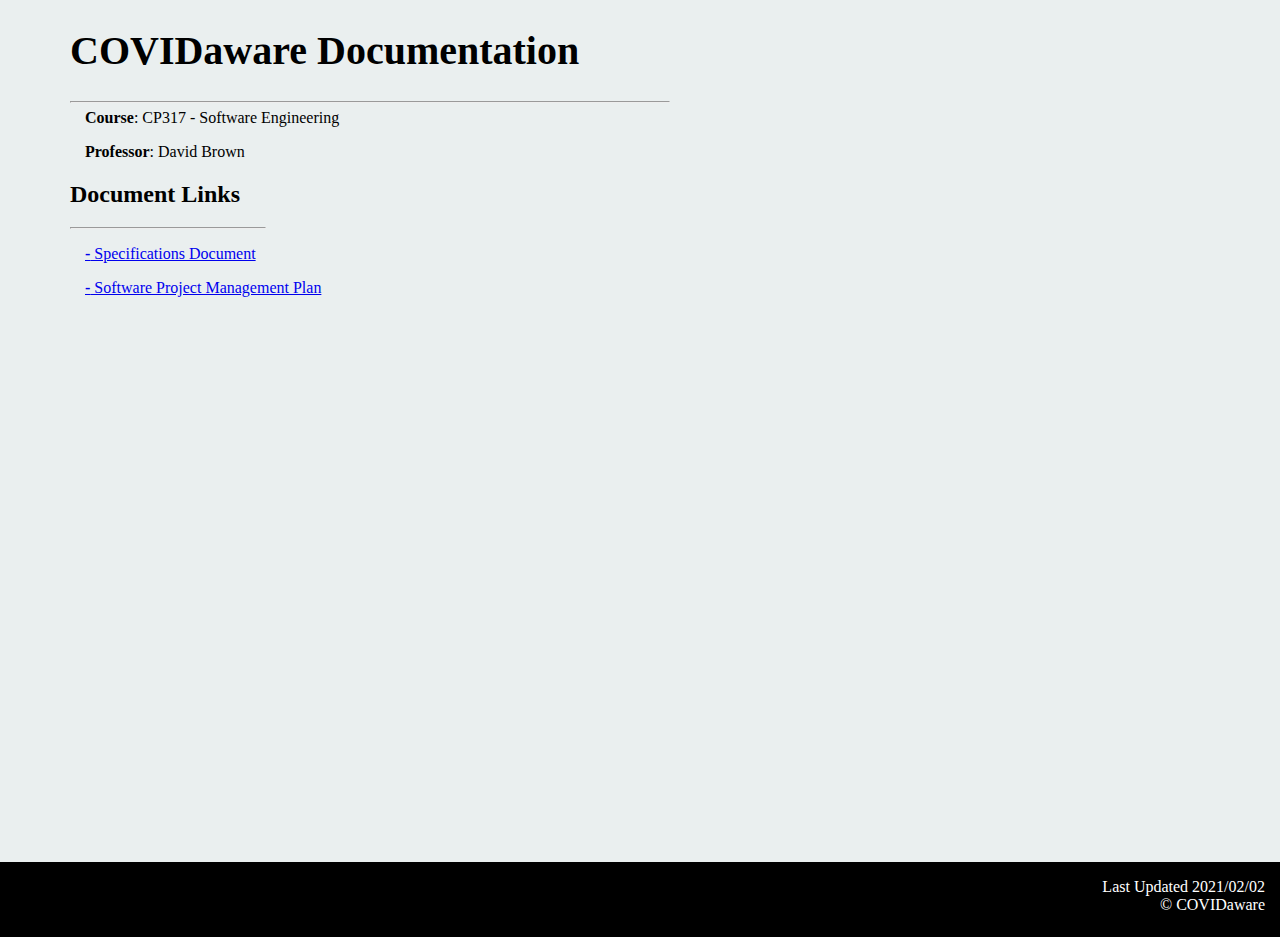
==== index.html @ 7e680162 "update" ====
<!DOCTYPE html>
<html>
    <head>
        <title>COVIDaware Documentation</title>
        <meta http-equiv="content-type" content="text/html; charset=UTF-8">
        <link rel = "stylesheet" href = "Styles.css">
    </head>

    <body>
        <div class = "pageContainer">
			<div class = "mainIndex">
				<div class = "documentationHeader">
					<h1>COVIDaware Documentation</h1>
					<hr style="width:50%;text-align:left;margin-left:0;">
				</div>
					<div class = "info">
						<div>
							<p><em>Course</em>: CP317 - Software Engineering</p>
							<p><em>Professor</em>: David Brown</p>
						</div>
					</div>

				<div class = "documentLinkHeader">
						<h2>Document Links</h2>
						<hr style="width:20%;text-align:left;margin-left:0;">
				</div>
				<div class = "linkContainer">
					<p>
						<a href="SRS.html">
							<em>-</em> Specifications Document
						</a>
					</p>
					<p>
						<a href="SPMP.html">
							<em>-</em> Software Project Management Plan
						</a>
					</p>
				</div>
			</div>
			
            <div class = "footer">
				<div class = "cp">
					<p>Last Updated 2021/02/02<br>&copy; COVIDaware</p>
				</div>
			</div>
        </div>
    </body>
</html>
---- Styles.css ----
body{
	background-color: #EAEFEF;	/*#C0F7FF*/
	margin: 0px;
}

.pageContainer{
	position: relative;
	min-height: 100%;
}

.main{
	padding-left: 50px;
	padding-right: 15px;
	padding-bottom: 75px;
	display: flex;
}

.header{
	text-align: center;
	font-size: 20px;
}

.tableOfContents{
	position: absolute;
	background-color: white;
	padding: 15px;
	margin-left: 80%;
	max-width: 250px;
	border: solid 1px gray;
}

.ToCMainHeader{
	margin-top: -15px;
	margin-bottom: -10px;
}

.ToCHeader{
	text-decoration: underline;
	font-weight: bold;
}

.subheaders, .subheaders2{
	margin-left: 30px;
	margin-top: -15px;
}

.subheader, .subheader2{
	margin-bottom: -15px;
}

.topics{
	margin-top: 50px;
	max-width: 80%;
	min-width: 80%;
}

.subtopic, .topicBody, .subtopic2{
	margin-left: 30px;
}

table{
    color: Black;
}

th{
	background-color: #BCB9B9;
}
table, th, td{
    border: 1px solid Black;
}

th, td{
    padding: 10px;
}

.footer{
	position: absolute;
    bottom: 0;
	height: 75px;
    width: 100%;
    color: white;
    background-color: black;
    text-align: right;
}
.cp{
    padding-right: 15px;
}

/*Requirements Styles*/
.GUIBox{
	display: grid;
	grid-gap: 10px;
	grid-template-columns: 1fr 1fr;
}


/*Main Page Styles*/
.mainIndex{
	padding-left: 50px;
	padding-right: 15px;
	padding-bottom: 75px;
	min-height: 835px;
}

.documentationHeader{
	text-align: left;
	font-size: 20px;
	padding-left: 20px;
	/*background-color: red;*/
}

.info{
	margin-top: -10px;
	max-width: 80%;
	min-width: 80%;
	padding-left: 35px;
	/* background-color: royalblue; */

}
em{
	font-style: normal;
    font-weight: bold;
}
.documentLinkHeader{
	text-align: left;
	padding-left: 20px;
	max-width: 80%;
	min-width: 80%;
	/* background-color: royalblue; */
}
.linkContainer{
	max-width: 80%;
	min-width: 80%;
	/* background-color: royalblue; */
	padding-left: 35px;
}

/*SPMP Styles*/
it{
	font-style: italic;
}
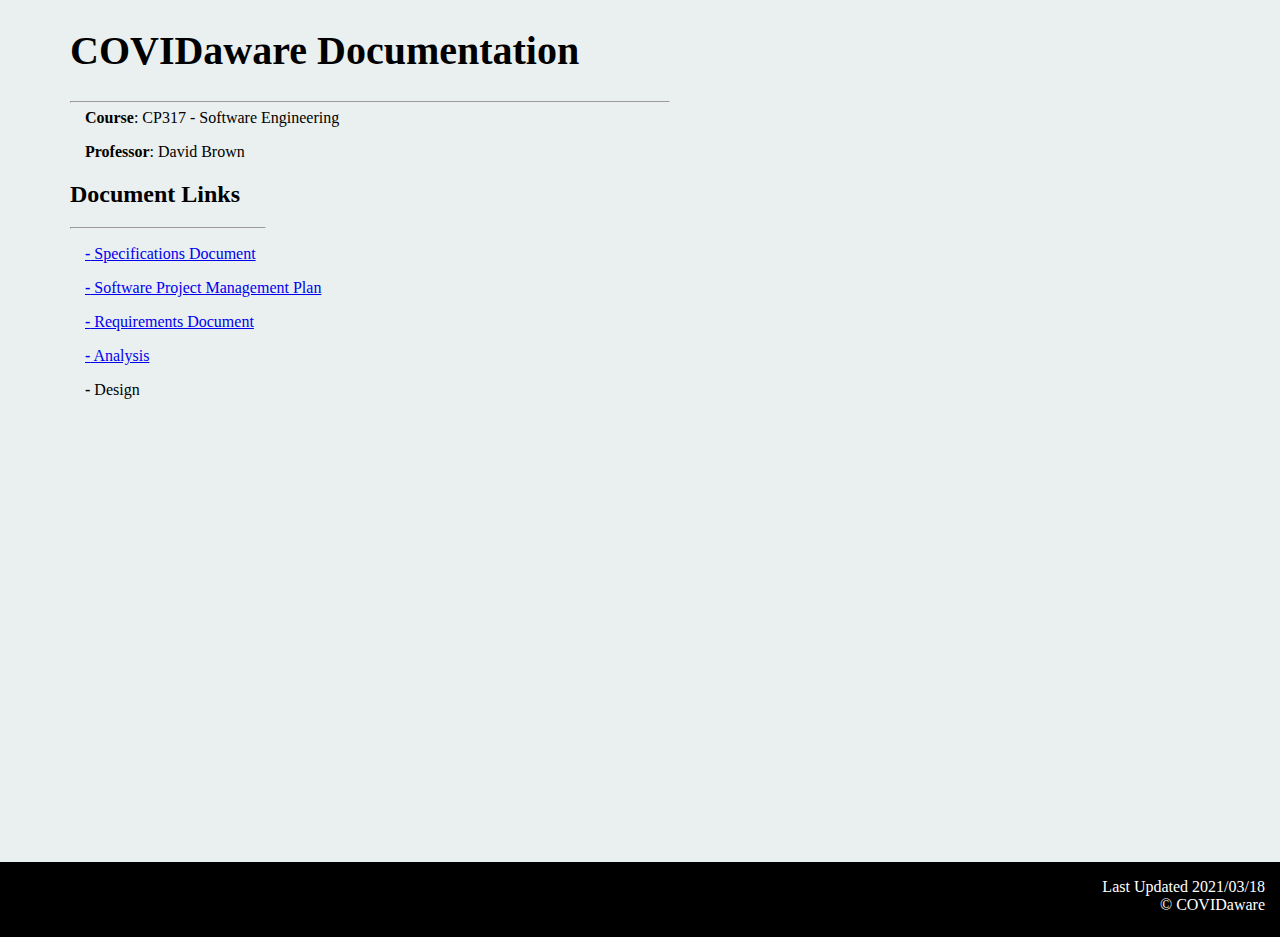
==== commit 5818365a: "update" ====
--- a/index.html
+++ b/index.html
@@ -35,14 +35,29 @@
 							<em>-</em> Software Project Management Plan
 						</a>
 					</p>
+					<p>
+						<a href="requirements.html">
+							<em>-</em> Requirements Document
+						</a>
+					</p>
+					<p>
+						<a href="Analysis.html">
+							<em>-</em> Analysis
+						</a>
+					</p>
+					<p>
+						<!--<a href="design.html">-->
+							<em>-</em> Design
+						<!--</a>-->
+					</p>
 				</div>
 			</div>
-			
+
             <div class = "footer">
 				<div class = "cp">
-					<p>Last Updated 2021/02/02<br>&copy; COVIDaware</p>
+					<p>Last Updated 2021/03/18<br>&copy; COVIDaware</p>
 				</div>
 			</div>
         </div>
     </body>
-</html>+</html>
--- a/Styles.css
+++ b/Styles.css
@@ -93,6 +93,10 @@
 	grid-template-columns: 1fr 1fr;
 }
 
+/*Analysis Styles*/
+.boundaryList > li{
+	margin-bottom: 10px;
+}
 
 /*Main Page Styles*/
 .mainIndex{
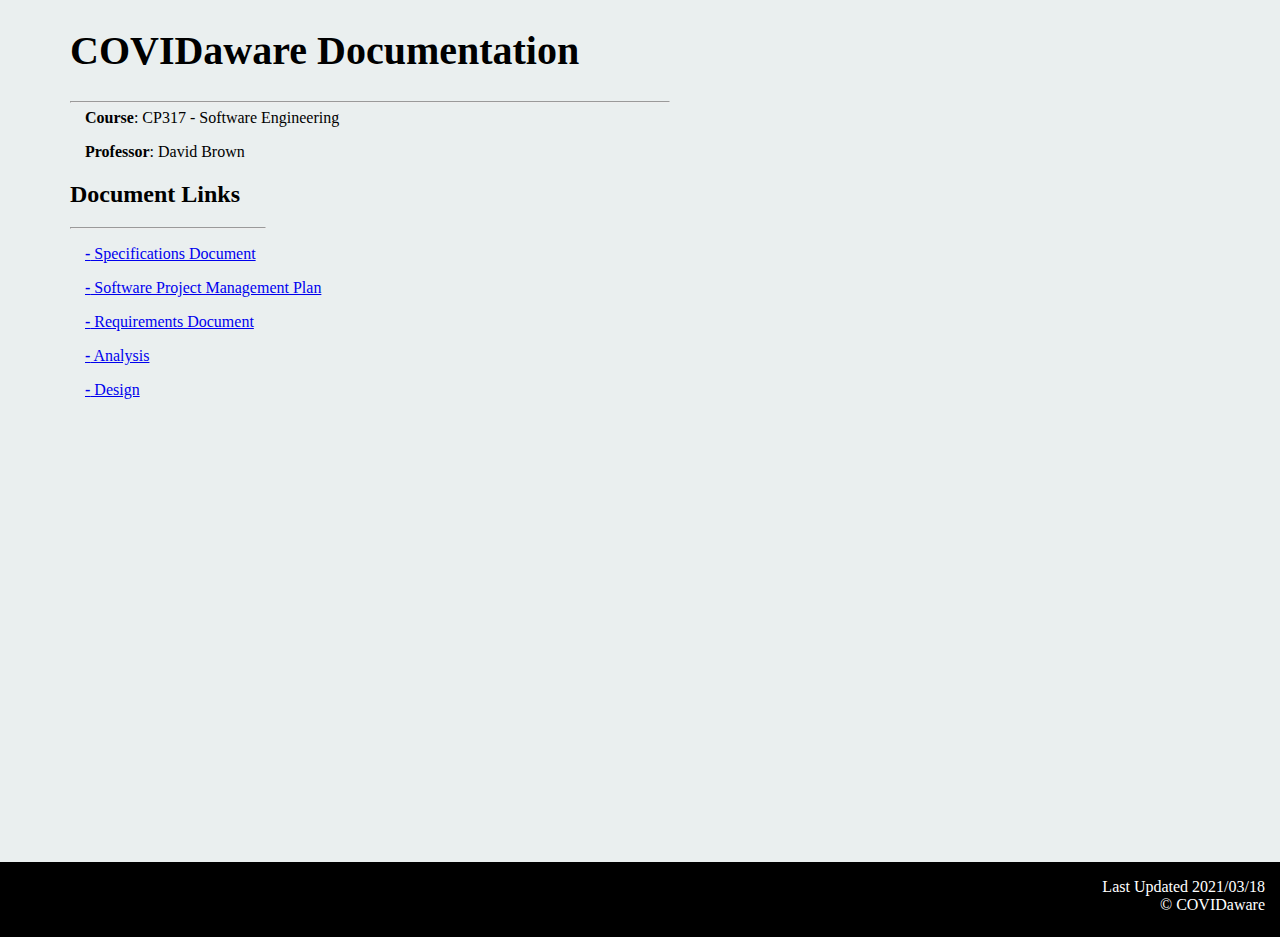
==== commit 72691fe9: "update" ====
--- a/index.html
+++ b/index.html
@@ -46,9 +46,9 @@
 						</a>
 					</p>
 					<p>
-						<!--<a href="design.html">-->
+						<a href="design.html">
 							<em>-</em> Design
-						<!--</a>-->
+						</a>
 					</p>
 				</div>
 			</div>
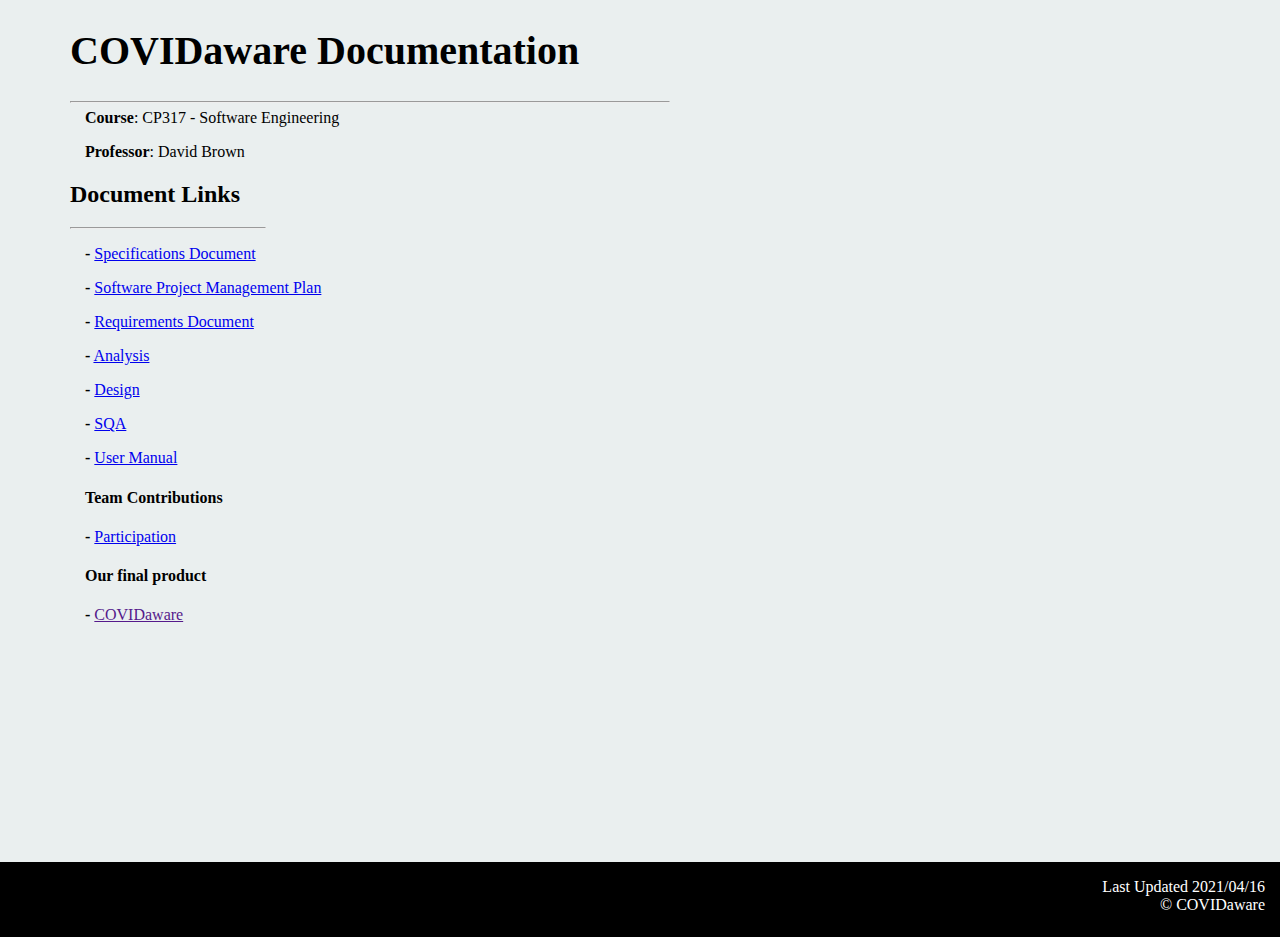
==== commit cb4dacd0: "Update index.html" ====
--- a/index.html
+++ b/index.html
@@ -25,29 +25,51 @@
 						<hr style="width:20%;text-align:left;margin-left:0;">
 				</div>
 				<div class = "linkContainer">
-					<p>
+					<p><em>-</em>
 						<a href="SRS.html">
-							<em>-</em> Specifications Document
+							 Specifications Document
 						</a>
 					</p>
-					<p>
+					<p><em>-</em>
 						<a href="SPMP.html">
-							<em>-</em> Software Project Management Plan
+							 Software Project Management Plan
 						</a>
 					</p>
-					<p>
+					<p><em>-</em>
 						<a href="requirements.html">
-							<em>-</em> Requirements Document
+							 Requirements Document
 						</a>
 					</p>
-					<p>
+					<p><em>-</em>
 						<a href="Analysis.html">
-							<em>-</em> Analysis
+							 Analysis
 						</a>
 					</p>
-					<p>
+					<p><em>-</em>
 						<a href="design.html">
-							<em>-</em> Design
+							 Design
+						</a>
+					</p>
+					<p><em>-</em>
+						<a href="images/SQA.pdf">
+							 SQA
+						</a>
+					</p>
+					<p><em>-</em>
+						<a href="manual.pdf">
+							 User Manual
+						</a>
+					</p>
+					<h4>Team Contributions</h4>
+					<p><em>-</em>
+						<a href="images/participation.pdf">
+							 Participation
+						</a>
+					</p>
+					<h4>Our final product</h4>
+					<p><em>-</em>
+						<a href=""><!--https://covidaware.herokuapp.com/-->
+							 COVIDaware
 						</a>
 					</p>
 				</div>
@@ -55,7 +77,7 @@
 
             <div class = "footer">
 				<div class = "cp">
-					<p>Last Updated 2021/03/18<br>&copy; COVIDaware</p>
+					<p>Last Updated 2021/04/16<br>&copy; COVIDaware</p>
 				</div>
 			</div>
         </div>
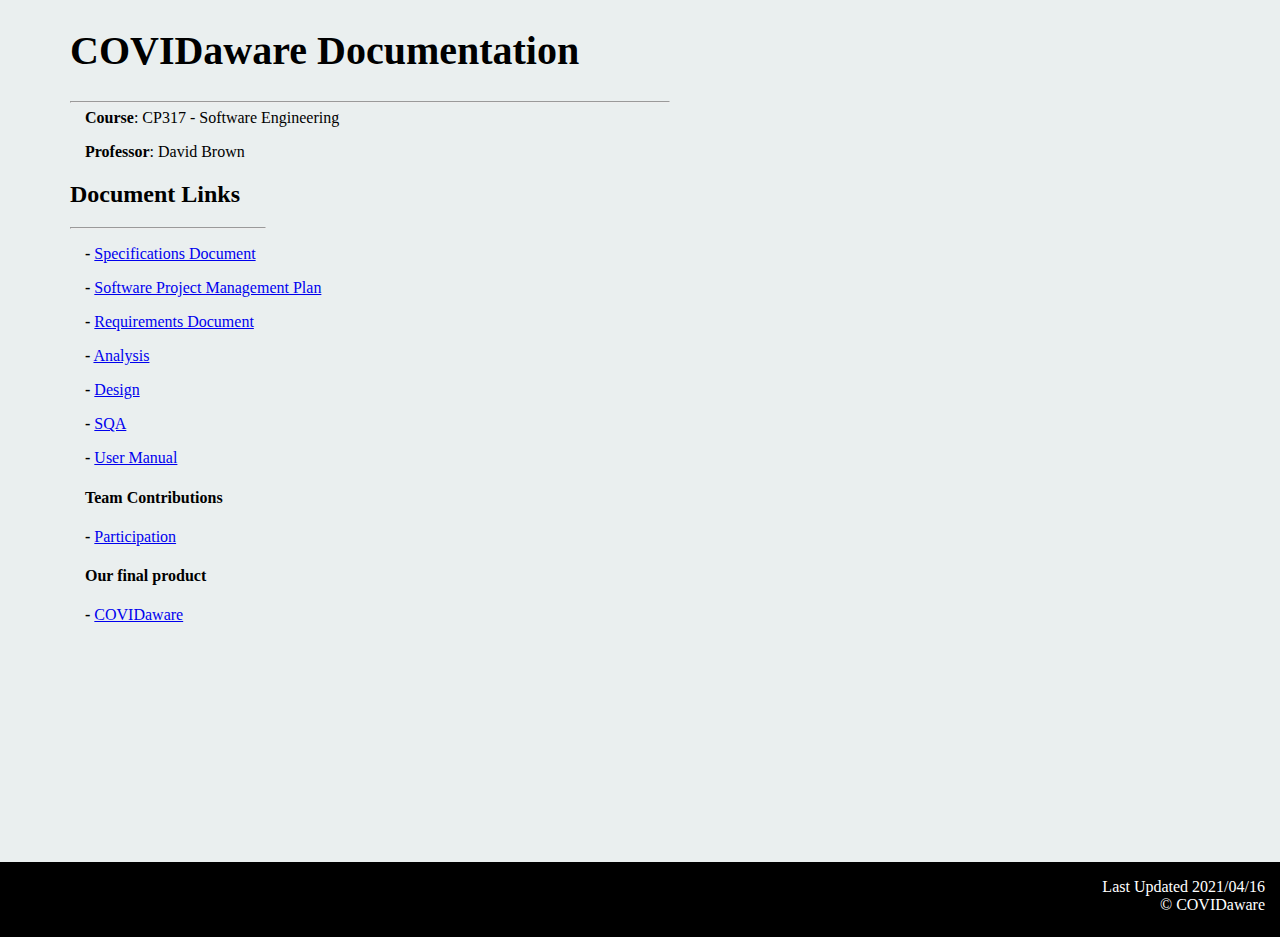
==== commit 5b7ba218: "Update" ====
--- a/index.html
+++ b/index.html
@@ -51,7 +51,7 @@
 						</a>
 					</p>
 					<p><em>-</em>
-						<a href="images/SQA.pdf">
+						<a href="Software_Quality_Assurance.xlsx">
 							 SQA
 						</a>
 					</p>
@@ -62,13 +62,13 @@
 					</p>
 					<h4>Team Contributions</h4>
 					<p><em>-</em>
-						<a href="images/participation.pdf">
+						<a href="Participation_Document.pdf">
 							 Participation
 						</a>
 					</p>
 					<h4>Our final product</h4>
 					<p><em>-</em>
-						<a href=""><!--https://covidaware.herokuapp.com/-->
+						<a href="https://covidaware.herokuapp.com/">
 							 COVIDaware
 						</a>
 					</p>
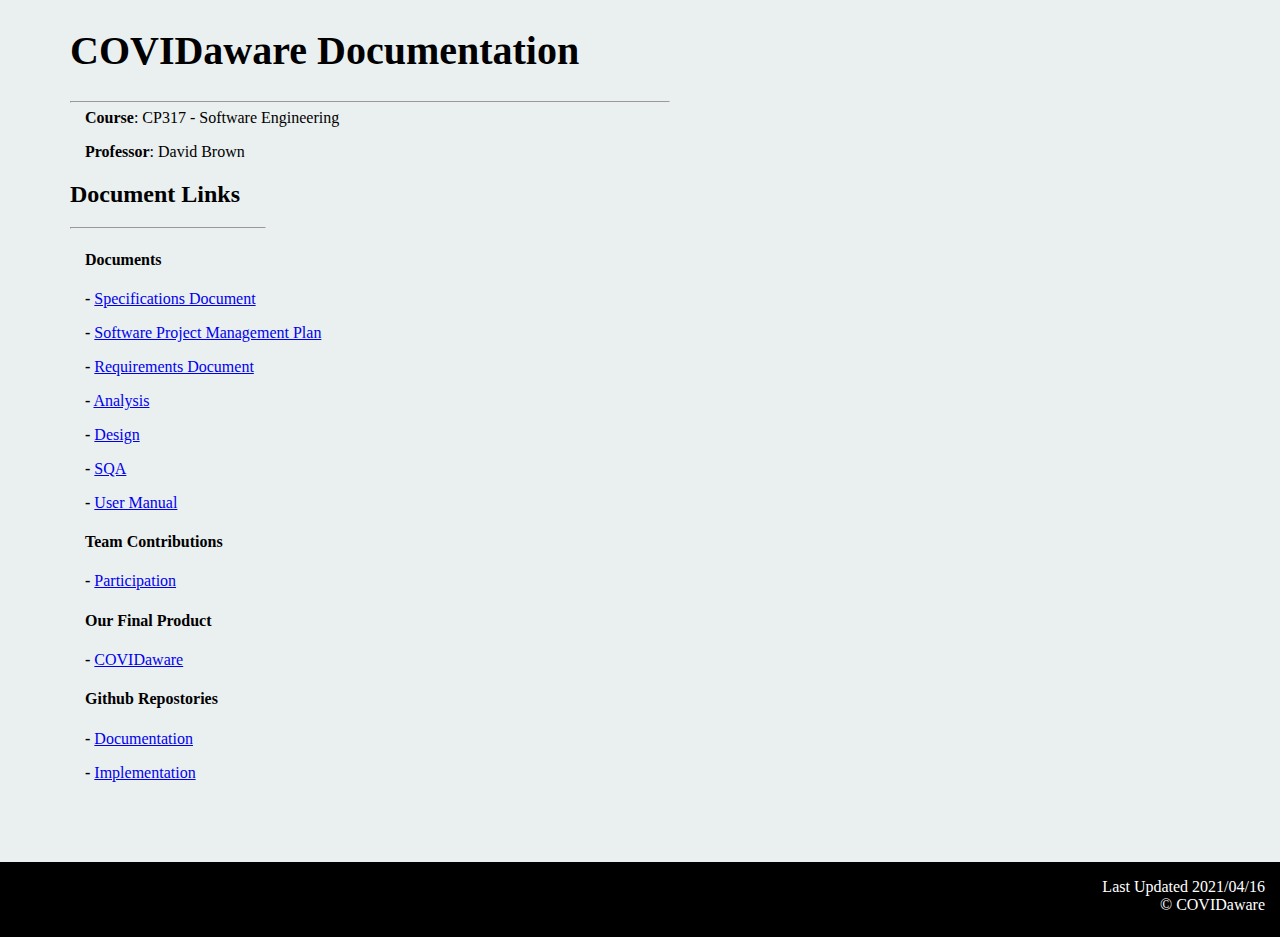
==== commit 3cd3176b: "Update" ====
--- a/index.html
+++ b/index.html
@@ -25,6 +25,7 @@
 						<hr style="width:20%;text-align:left;margin-left:0;">
 				</div>
 				<div class = "linkContainer">
+					<h4>Documents</h4>
 					<p><em>-</em>
 						<a href="SRS.html">
 							 Specifications Document
@@ -66,10 +67,21 @@
 							 Participation
 						</a>
 					</p>
-					<h4>Our final product</h4>
+					<h4>Our Final Product</h4>
 					<p><em>-</em>
 						<a href="https://covidaware.herokuapp.com/">
 							 COVIDaware
+						</a>
+					</p>
+					<h4>Github Repostories</h4>
+					<p><em>-</em>
+						<a href="https://github.com/zlu55/Covidaware">
+							 Documentation
+						</a>
+					</p>
+					<p><em>-</em>
+						<a href="https://github.com/kylepaps/COVIDaware-app">
+							 Implementation
 						</a>
 					</p>
 				</div>
